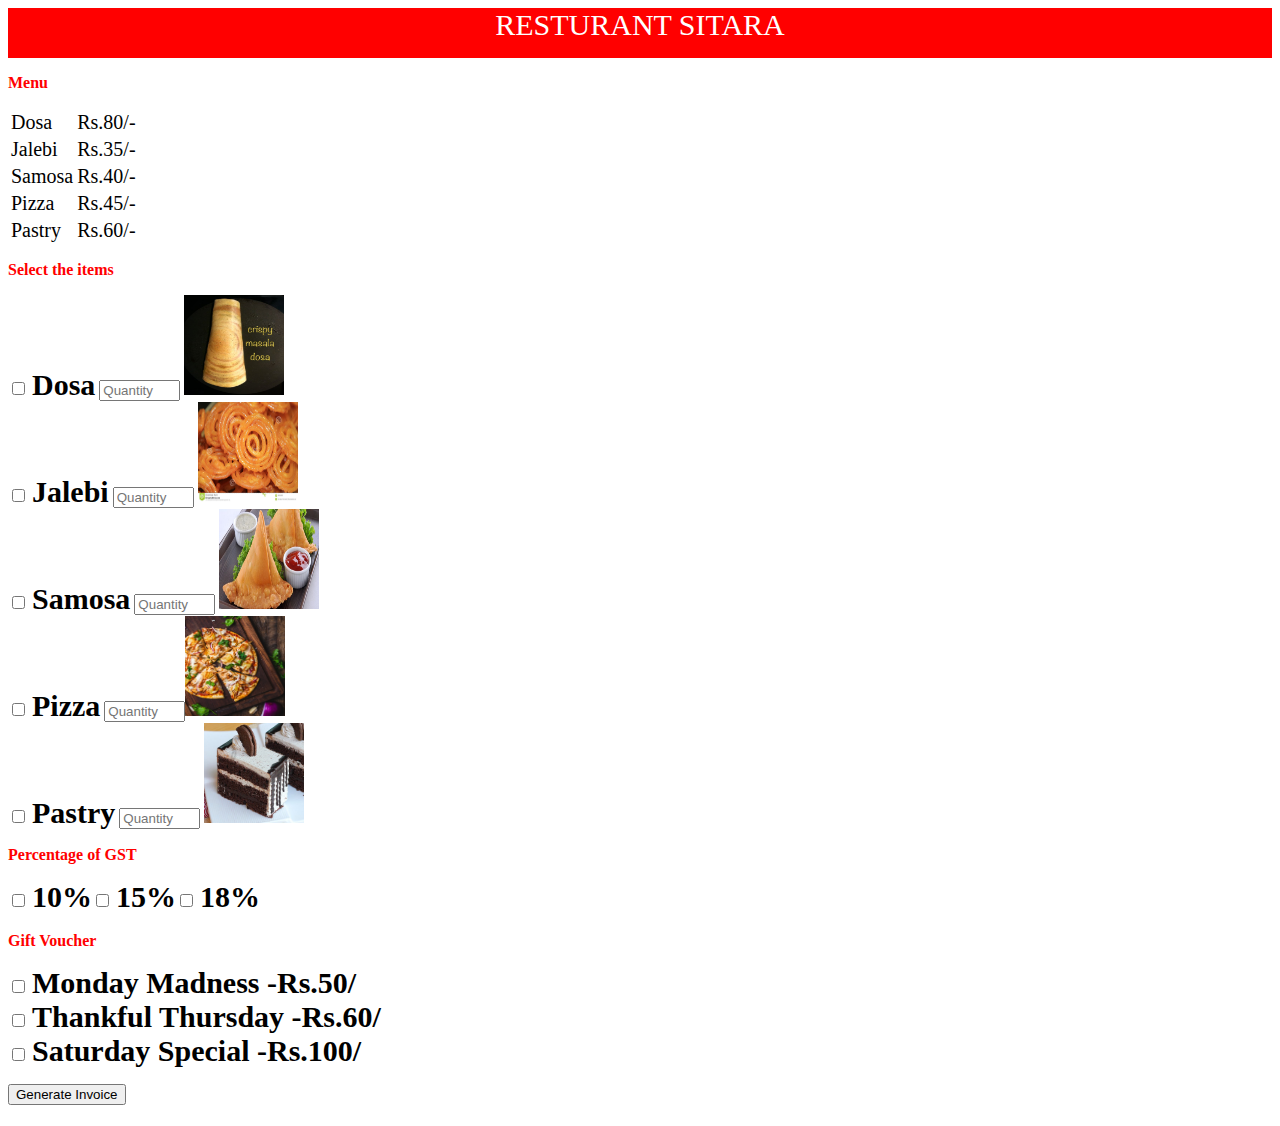
==== projects/masai/spirint-2/index.html @ 1b958898 "pro2" ====
<html>
    <head>
        
        <link rel = "stylesheet" type = "text/css" href = "style.css" />


    

    </head>
    <body>
        

        <div class = "HOTEL">
            RESTURANT SITARA
        </div>
     <div id="list"> 
     
   </div>
      
      
        <div class = "menu item">
            <p><b>Menu<b></p>
            <table>
                <tr>
                    <td>Dosa</td>
                    <td>Rs.80/-</td>
                </tr>
                <tr>
                    <td>Jalebi</td>
                    <td>Rs.35/-</td>
                </tr>
                <tr>
                    <td>Samosa</td>
                    <td>Rs.40/-</td>
                </tr>
                <tr>
                    <td>Pizza</td>
                    <td>Rs.45/-</td>
                </tr>
               <tr>
                    <td>Pastry</td>
                    <td>Rs.60/-</td>
                </tr>
            </table>
        </div>
              
        
        
        <div id = "bill">
          <p><b>Select the items</b></p>
            
            <form action="" method="get" class="bill">
                <div class = "box1">
                    <input type="checkbox" id="Dosa" name="Dosa">
                    <label for="Dosa">Dosa</label>
                    <input type="text" id="Dosa_Quant" size="7" placeholder="Quantity">
                  <img src="resources/dosa.jpg"/>
                </div>
                <div class = "box2">
                    <input type="checkbox" id="jalebi" name="jalebi">
                    <label for="jalebi">Jalebi</label>
                    <input type="text" id="jalebi_Quant" size="7" placeholder="Quantity">
                  <img src="resources/jalebi.jpg"/>
                </div>
                <div class = "box3">
                    <input type="checkbox" id="samosa" name="samosa">
                    <label for="samosa">Samosa</label>
                    <input type="text" id="samosa_Quant"size="7" placeholder="Quantity">
                  <img src="resources/samosa.jpg"/>
                </div>
                <div class = "box4">
                    <input type="checkbox" id="pizza" name="pizza">
                    <label for="pizza">Pizza</label>
                    <input type="text" id="pizza_Quant" size="7" placeholder="Quantity"><img  src="resources/pizza.jpeg"/>
                </div>  
               <div class = "box5">
                    <input type="checkbox" id="pastry" name="pastry">
                    <label for="pastry">Pastry</label>
                    <input type="text" id="pastry_Quant"size="7" placeholder="Quantity">
                 <img src="resources/pastry1.jpg"/>
                </div> 
                
            </form>

            <p>Percentage of GST</p>

            <form action="" method="get" class="tax">
                <div class = "gst">
                    <input type = "checkbox" id="gst1" name="gstname" value="gst1">
                    <label for="gst1">10%</label>
                  </div>
               
               <div class = "gst">
                    <input type = "checkbox" id="gst2" name="gstname" value="gst2">
                    <label for="gst2">15%</label>
                 </div>
             
                <div class = "gst">
                    <input type = "checkbox" id="gst3" name="gstname" value="gst3">
                    <label for="gst3">18%</label>
                </div>
                 
                     
            </form>
          </br>
          </br>
            
            <p>Gift Voucher</p>

            <form action="" method="get" class="discount">
                <div class = "disc">
                   <input type="checkbox" id="dis" name="discount" >
  <label for="discount"><b>Monday Madness -Rs.50/</b></label></br>
                </div>
                <div class = "disc">
                     <input type="checkbox" id="thur" name="thursday" >
   <label for="thursday"><b>Thankful Thursday -Rs.60/</b></label>
                </div>
          <div class="disc">
            <input type="checkbox" id="sat" name="saturday" >
   <label for="saturday"><b>Saturday Special -Rs.100/</b></label>
          </div>
            </form>

            <div id = "invoice">
                <button class = "bttn">Generate Invoice</button>
            </div>
        </div>


        <h1 id="displaybill">
               
        </h1>
        
        <script type = "text/javascript" src = "script.js"></script>
    </body>
</html>
---- projects/masai/spirint-2/style.css ----
.HOTEL{
    color:white;
    background:red;
    height:50px;
    text-align:center;
    font-size:30px
    
  }
  p ,h1{
    color:red
  }
  body{
    background-image:url("https://images.unsplash.com/photo-1519751138087-5bf79df62d5b?ixlib=rb-1.2.1&auto=format&fit=crop&w=500&q=60");
      
  }
  div >label{
    font-size:30px
  }
  table,tr,td{
    font-size:20px
  }
  .gst{
    float:left
  }
  img{
    width:100px;
    height:100px
  }
  h2 h4{
  float:right
  }
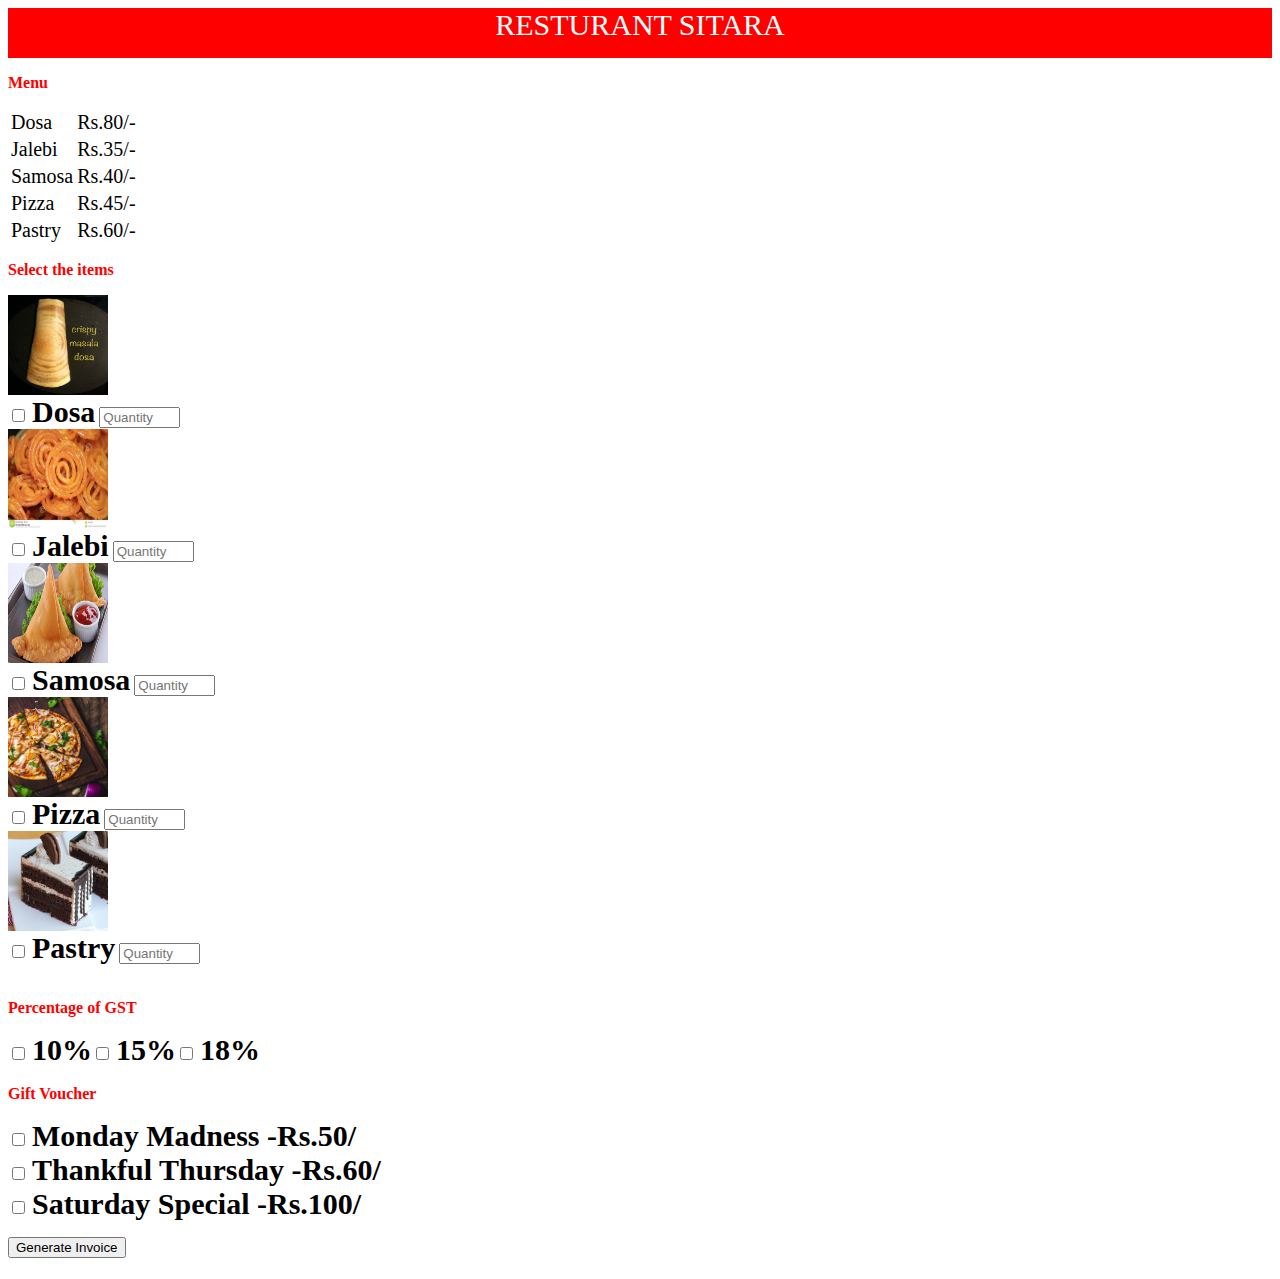
==== commit c5a54275: "index" ====
--- a/projects/masai/spirint-2/index.html
+++ b/projects/masai/spirint-2/index.html
@@ -7,132 +7,139 @@
 
     
 
-    </head>
-    <body>
+</head>
+<body>
         
 
-        <div class = "HOTEL">
+<div class = "HOTEL">
             RESTURANT SITARA
-        </div>
-     <div id="list"> 
+</div>
+<div id="list"> 
      
-   </div>
+</div>
       
       
-        <div class = "menu item">
-            <p><b>Menu<b></p>
-            <table>
-                <tr>
-                    <td>Dosa</td>
-                    <td>Rs.80/-</td>
-                </tr>
-                <tr>
-                    <td>Jalebi</td>
-                    <td>Rs.35/-</td>
-                </tr>
-                <tr>
-                    <td>Samosa</td>
-                    <td>Rs.40/-</td>
-                </tr>
-                <tr>
-                    <td>Pizza</td>
-                    <td>Rs.45/-</td>
-                </tr>
-               <tr>
-                    <td>Pastry</td>
-                    <td>Rs.60/-</td>
-                </tr>
-            </table>
-        </div>
+<div class = "menu item">
+    <p><b>Menu<b></p>
+    <table>
+        <tr>
+            <td>Dosa</td>
+            <td>Rs.80/-</td>
+        </tr>
+        <tr>
+            <td>Jalebi</td>
+            <td>Rs.35/-</td>
+        </tr>
+        <tr>
+            <td>Samosa</td>
+            <td>Rs.40/-</td>
+        </tr>
+        <tr>
+            <td>Pizza</td>
+            <td>Rs.45/-</td>
+        </tr>
+        <tr>
+            <td>Pastry</td>
+            <td>Rs.60/-</td>
+        </tr>
+    </table>
+</div>
               
         
         
-        <div id = "bill">
-          <p><b>Select the items</b></p>
+<div id = "bill">
+        <p><b>Select the items</b></p>
             
-            <form action="" method="get" class="bill">
-                <div class = "box1">
-                    <input type="checkbox" id="Dosa" name="Dosa">
-                    <label for="Dosa">Dosa</label>
-                    <input type="text" id="Dosa_Quant" size="7" placeholder="Quantity">
-                  <img src="resources/dosa.jpg"/>
-                </div>
-                <div class = "box2">
-                    <input type="checkbox" id="jalebi" name="jalebi">
-                    <label for="jalebi">Jalebi</label>
-                    <input type="text" id="jalebi_Quant" size="7" placeholder="Quantity">
-                  <img src="resources/jalebi.jpg"/>
-                </div>
-                <div class = "box3">
-                    <input type="checkbox" id="samosa" name="samosa">
-                    <label for="samosa">Samosa</label>
-                    <input type="text" id="samosa_Quant"size="7" placeholder="Quantity">
-                  <img src="resources/samosa.jpg"/>
-                </div>
-                <div class = "box4">
-                    <input type="checkbox" id="pizza" name="pizza">
-                    <label for="pizza">Pizza</label>
-                    <input type="text" id="pizza_Quant" size="7" placeholder="Quantity"><img  src="resources/pizza.jpeg"/>
-                </div>  
-               <div class = "box5">
-                    <input type="checkbox" id="pastry" name="pastry">
-                    <label for="pastry">Pastry</label>
-                    <input type="text" id="pastry_Quant"size="7" placeholder="Quantity">
-                 <img src="resources/pastry1.jpg"/>
-                </div> 
+        <form action="" method="get" class="bill">
+            <div class = "box1">
+                <img class = "box1" src="resources/dosa.jpg"alt="dosa"/></br>
+                <input type="checkbox"  id="Dosa" name="Dosa">
+                <label for="Dosa">Dosa</label>
+                <input type="text" id="Dosa_Quant" size="7" placeholder="Quantity">
                 
-            </form>
+            </div>
+            <div class = "box1">
+                <img  class = "box1"src="resources/jalebi.jpg"alt="jalebi"/></br>
+                <input type="checkbox" id="jalebi" name="jalebi">
+                <label for="jalebi">Jalebi</label>
+                <input type="text" id="jalebi_Quant" size="7" placeholder="Quantity">
+                
+            </div>
+            <div class = "box1">
+                <img class = "box1" src="resources/samosa.jpg"alt="samosa"/></br>
+                <input type="checkbox" id="samosa" name="samosa">
+                <label for="samosa">Samosa</label>
+                <input type="text" id="samosa_Quant"size="7" placeholder="Quantity">
+              
+            </div>
+            <div class = "box1">
+                <img class = "box1" src="resources/pizza.jpeg" alt="pizza"/></br>
+                <input type="checkbox" id="pizza" name="pizza">
+                <label for="pizza">Pizza</label>
+                <input type="text" id="pizza_Quant" size="7" placeholder="Quantity">
+            </div>  
+            <div >
+                <img src="resources/pastry1.jpg"alt="pastry"/></br>
+                <input type="checkbox" id="pastry" name="pastry">
+                <label for="pastry">Pastry</label>
+                <input type="text" id="pastry_Quant"size="7" placeholder="Quantity">
+            </br>   
+            </div> 
+        </br>    
+        </form>
+    
 
             <p>Percentage of GST</p>
 
-            <form action="" method="get" class="tax">
-                <div class = "gst">
-                    <input type = "checkbox" id="gst1" name="gstname" value="gst1">
-                    <label for="gst1">10%</label>
-                  </div>
+        <form action="" method="get" class="tax">
+            <div class = "gst">
+                <input type = "checkbox" id="gst1" name="gstname" value="gst1">
+                <label for="gst1">10%</label>
+            </div>
                
-               <div class = "gst">
-                    <input type = "checkbox" id="gst2" name="gstname" value="gst2">
-                    <label for="gst2">15%</label>
-                 </div>
+            <div class = "gst">
+                <input type = "checkbox" id="gst2" name="gstname" value="gst2">
+                <label for="gst2">15%</label>
+            </div>
              
-                <div class = "gst">
-                    <input type = "checkbox" id="gst3" name="gstname" value="gst3">
-                    <label for="gst3">18%</label>
-                </div>
-                 
+            <div class = "gst">
+                <input type = "checkbox" id="gst3" name="gstname" value="gst3">
+                <label for="gst3">18%</label>
+            
+            </div>
+            
                      
-            </form>
+        </form>
           </br>
           </br>
             
-            <p>Gift Voucher</p>
+        <p>Gift Voucher</p>
 
-            <form action="" method="get" class="discount">
-                <div class = "disc">
-                   <input type="checkbox" id="dis" name="discount" >
-  <label for="discount"><b>Monday Madness -Rs.50/</b></label></br>
-                </div>
-                <div class = "disc">
-                     <input type="checkbox" id="thur" name="thursday" >
-   <label for="thursday"><b>Thankful Thursday -Rs.60/</b></label>
-                </div>
-          <div class="disc">
-            <input type="checkbox" id="sat" name="saturday" >
-   <label for="saturday"><b>Saturday Special -Rs.100/</b></label>
+        <form action="" method="get" class="discount">
+            <div class = "disc">
+                <input type="checkbox" id="dis" name="discount" >
+                <label for="discount"><b>Monday Madness -Rs.50/</b></label></br>
+            </div>
+            <div class = "disc">
+                <input type="checkbox" id="thur" name="thursday" >
+                <label for="thursday"><b>Thankful Thursday -Rs.60/</b></label>
+            </div>
+           <div class="disc">
+                <input type="checkbox" id="sat" name="saturday" >
+                <label for="saturday"><b>Saturday Special -Rs.100/</b></label>
           </div>
-            </form>
+        </form>
 
             <div id = "invoice">
                 <button class = "bttn">Generate Invoice</button>
             </div>
-        </div>
+</div>
 
 
-        <h1 id="displaybill">
+            <h1 id="displaybill">
                
-        </h1>
+            </h1>
         
-        <script type = "text/javascript" src = "script.js"></script>
-    </body>
+            <script type = "text/javascript" src = "script.js"></script>
+</body>
 </html>